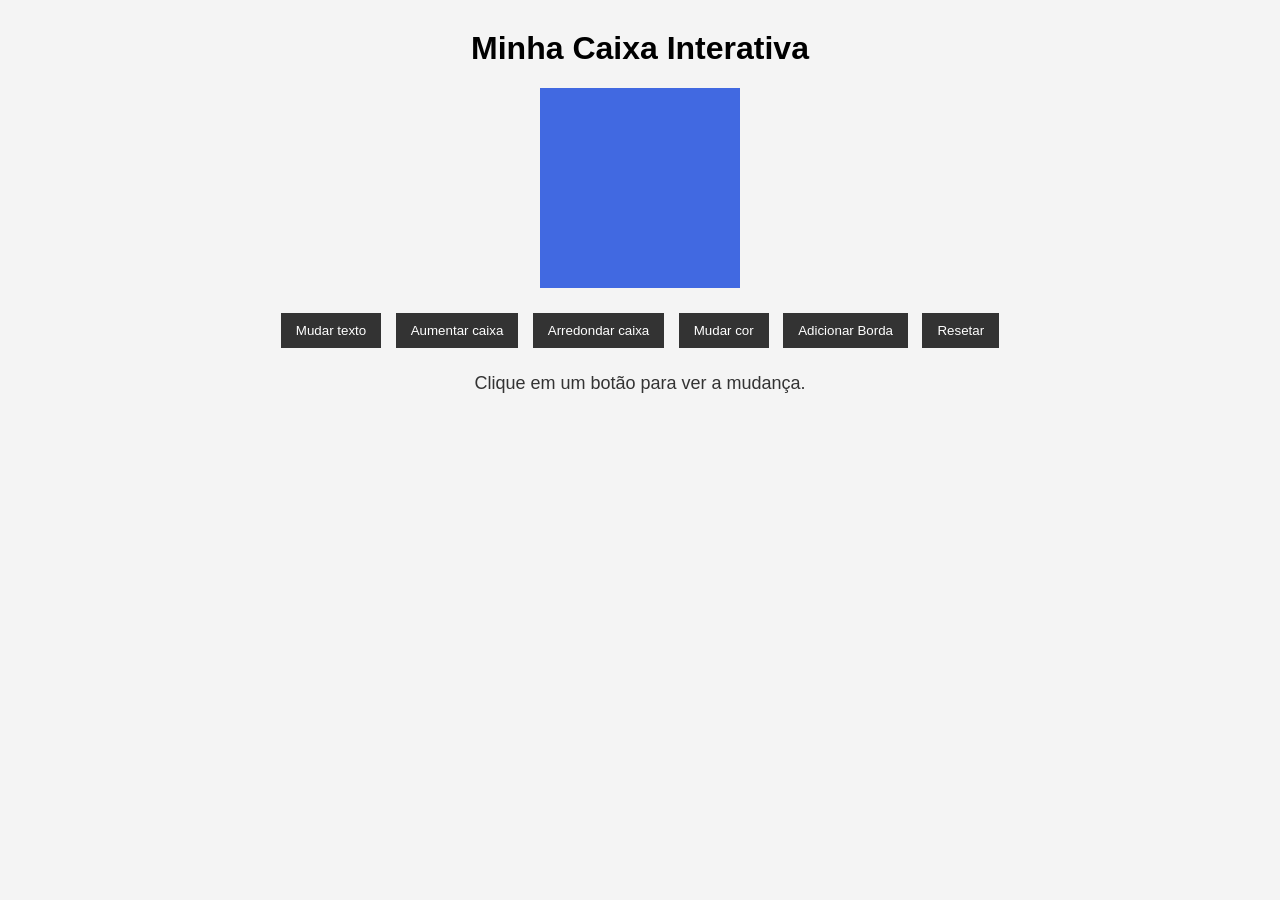
==== index.html @ e1cbf243 "Add files via upload" ====
<!DOCTYPE html>
<html lang="pt-BR">
<head>
    <meta charset="UTF-8">
    <meta name="viewport" content="width=device-width, initial-scale=1.0">
    <title>Aula de JS com CSS</title>
    <link rel="stylesheet" href="style.css">
</head>
<body>

    <h1 id="titulo">Minha Caixa Interativa</h1>

    <div id="caixa"></div>

    <div class="botoes">
        <button onclick="mudarTexto()">Mudar texto</button>
        <button onclick="aumentarCaixa()">Aumentar caixa</button>
        <button onclick="arredondarCaixa()">Arredondar caixa</button>
        <button onclick="mudarCor()">Mudar cor</button>
        <button onclick="adicionarBorda()">Adicionar Borda</button>
        <button onclick="Resetar()">Resetar</button>
    </div>

    <p id="mensagem">Clique em um botão para ver a mudança.</p>

    <script src="script.js"></script>
</body>
</html>
---- style.css ----
body {
    font-family: Arial, sans-serif;
    text-align: center;
    margin-top: 30px;
    background-color: #f4f4f4;
}

#caixa {
    width: 200px;
    height: 200px;
    background-color: royalblue;
    margin: 20px auto;
    transition: 0.3s;
}

.botoes {
    margin: 20px;
}

button {
    padding: 10px 15px;
    margin: 5px;
    border: none;
    background-color: #333;
    color: white;
    cursor: pointer;
}

button:hover {
    background-color: #555;
}

#mensagem {
    font-size: 18px;
    color: #333;
}
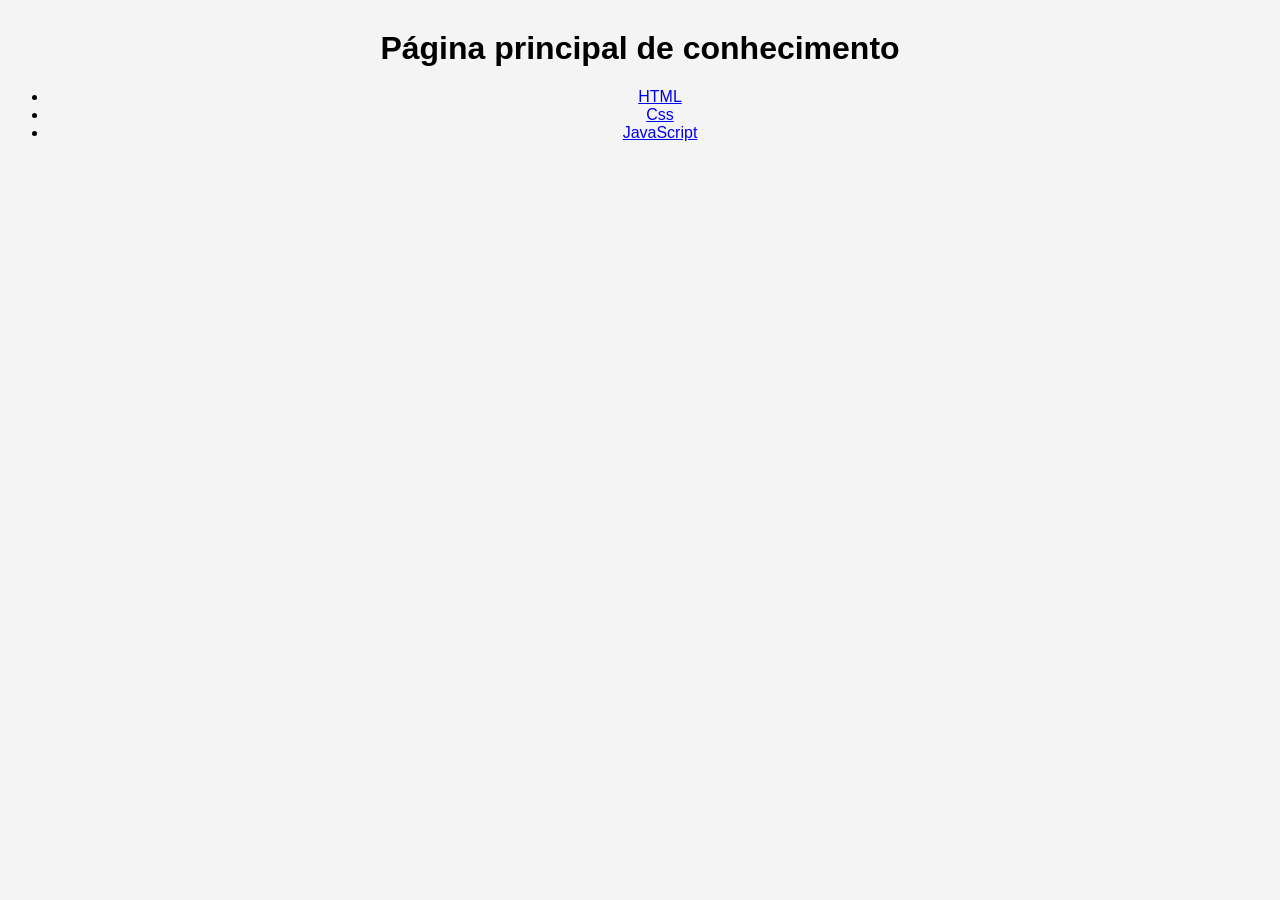
==== commit 2e4492eb: "Rename paginaPrincipal.html to index.html" ====
--- a/index.html
+++ b/index.html
@@ -1,28 +1,22 @@
-<!DOCTYPE html>
-<html lang="pt-BR">
 <head>
-    <meta charset="UTF-8">
-    <meta name="viewport" content="width=device-width, initial-scale=1.0">
-    <title>Aula de JS com CSS</title>
     <link rel="stylesheet" href="style.css">
 </head>
 <body>
+    <h1>Página principal de conhecimento</h1>
+    
+    <ul>
+        <li><a href="./pagina html/paginaHtml.html">HTML</a></li>
+        <li><a href="./pagina css/paginaCss.html">Css</a></li>
+        <li><a href="./pagina javascript/paginaJavaScript.html">JavaScript</a></li>
+    </ul>
 
-    <h1 id="titulo">Minha Caixa Interativa</h1>
 
-    <div id="caixa"></div>
-
-    <div class="botoes">
-        <button onclick="mudarTexto()">Mudar texto</button>
-        <button onclick="aumentarCaixa()">Aumentar caixa</button>
-        <button onclick="arredondarCaixa()">Arredondar caixa</button>
-        <button onclick="mudarCor()">Mudar cor</button>
-        <button onclick="adicionarBorda()">Adicionar Borda</button>
-        <button onclick="Resetar()">Resetar</button>
-    </div>
-
-    <p id="mensagem">Clique em um botão para ver a mudança.</p>
-
-    <script src="script.js"></script>
+    <iframe width="800" height="450" 
+            src="https://www.youtube.com/embed/WRlfwBof66s" 
+            title="" 
+            frameborder="0" 
+            allow="accelerometer; autoplay; clipboard-write; encrypted-media; gyroscope; picture-in-picture" 
+            allowfullscreen>
+    </iframe>
 </body>
-</html>+</html>
